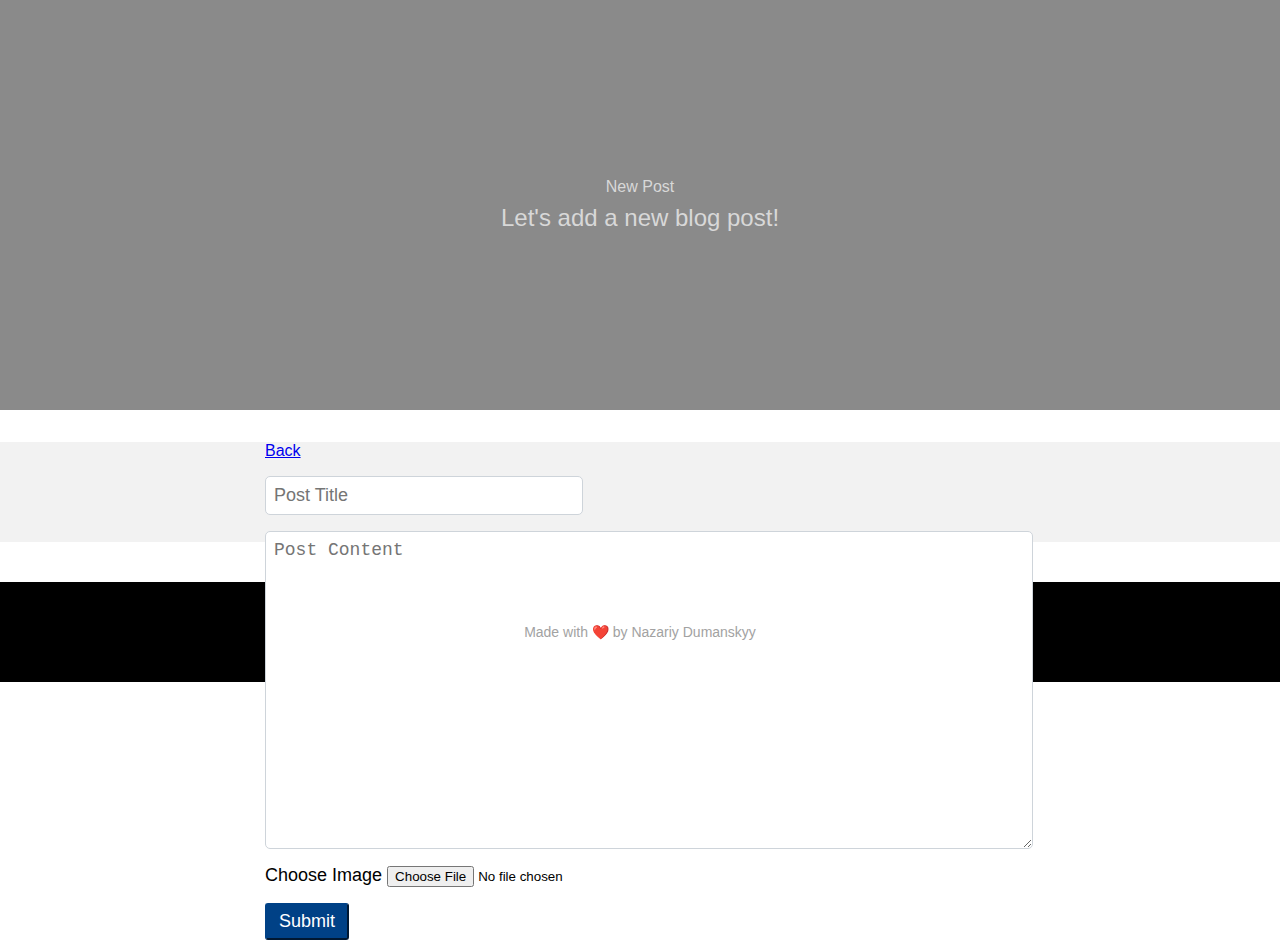
==== new-post.html @ 3d42516e "changed file structure" ====
<!DOCTYPE html>
<html>
    <head>
        <meta charset="utf-8">
        <meta http-equiv="X-UA-Compatible" content="IE=edge">
        <title>New Post</title>
        <meta name="description" content="">
        <meta name="viewport" content="width=device-width, initial-scale=1">
        <link rel="stylesheet" href="style/style.css">
        <link rel="stylesheet" href="style/new-post.css">
    </head>
    <body>
        <div class="container new-post-page">
            <header>
                <div class="header-container">
                    <div class="header-blog-text">
                        <div class="title">New Post</div>
                        <div class="subtext">
                            Let's add a new blog post!
                        </div>
                    </div>
                </div>
            </header>
            <div class="main">
                <div class="main-container">
                    <div class="navigation">
                        <a href="index.html">Back</a>
                    </div>
                    <div class="form-container">
                        <form>
                            <input id="form-post-title" type="text" name="post-title" placeholder="Post Title"/>
                            <textarea id="form-post-content" name="post-content" placeholder="Post Content"></textarea>
                            <div>
                                <label>Choose Image</label>
                                <input type="file" name="post-image" accept="image/*">
                            </div>
                            <button id="form-post-submit" type="button" onclick="submitNewPost()">Submit</button>
                        </form>
                    </div>
                </div>
            </div>
            <footer>
                <p>Made with ❤️ by Nazariy Dumanskyy</p>
            </footer>
        </div>
        <script src="js/new-post.js"></script>
    </body>
</html>
---- style/style.css ----
body {
    margin: 0;
    font-family: Arial, Helvetica, sans-serif;
}

.post-link {
    text-decoration: none;
}

header {
    /* background-color: #aeaeaec7; */
    min-height: 350px;
    padding: 30px;
    text-align: center;
    color: rgb(216, 216, 216);
    display: flex;
    flex-direction: column;
    justify-content: center;
    align-items: center;
    background-image: url(/lewis-irrigation-blog/assets/banner.jpeg);
    background-size: cover;
    background-position: center;
    position: relative;
    /* background-repeat: no-repeat; */
}

header > * {
    z-index: 10;
}

header::after {
    content: "";
    position: absolute;
    top: 0;
    bottom: 0;
    left: 0;
    right: 0;
    /* width: 100%; */
    /* min-height: 100%; */
    background-color: rgba(50, 50, 50, 0.571);
}

.profile-image {
    width: 100px;
    height: 100px;
    border-radius: 50%;
    margin: 0 auto;
    background-image: url(/assets/IMG_9281.jpeg);
    background-size: cover;
    background-position: center;
}

.profile-name {
    font-size: 3em;
    margin-top: 10px;
    font-weight: bold;
}

.subtext {
    font-size: 1.5em;
    /* font-weight: bold; */
    margin-top: 8px;
}

.main {
    height: 100px;
    /* padding: 30px; */
    background-color: #f2f2f2;
    margin-top: 32px;
    display: flex;
    justify-content: center;
    /* align-items: center; */
}

.main-container {
    max-width: 750px;
    min-width: 600px;
    width: 100%;
    padding-left: 16px;
    padding-right: 16px;
    /* display: flex; */
    /* flex-direction: column; */
    /* justify-content: center; */
    /* align-items: center; */
}

footer {
    min-height: 100px;
    background-color: #000000;
    /* color: #929eaa; */
    color: rgb(162, 162, 162);
    display: flex;
    justify-content: center;
    align-items: center;
    margin-top: 40px;
    font-size: 14px;
}
---- style/new-post.css ----
form > * {
    display: block;
    margin-top: 16px;
    font-size: 18px;
}

#form-post-title {
    width: 300px;
}

#form-post-title, #form-post-content {
    border: 1px solid #ced4da;
    padding: 8px;
    border-radius: 5px;
    color: #495057;
}

#form-post-content {
    width: 100%;
    min-width: 100%;
    max-width: 100%;
    min-height: 300px;
}

#form-post-submit {
    background-color: #004186;
    border-color: #004186;
    color: white;
    padding: .375rem .75rem;
    border-radius: 3px;
    cursor: pointer;
    transition: all 0.2s ease-in-out;
}

#form-post-submit:hover {
    background-color: #002349;
}
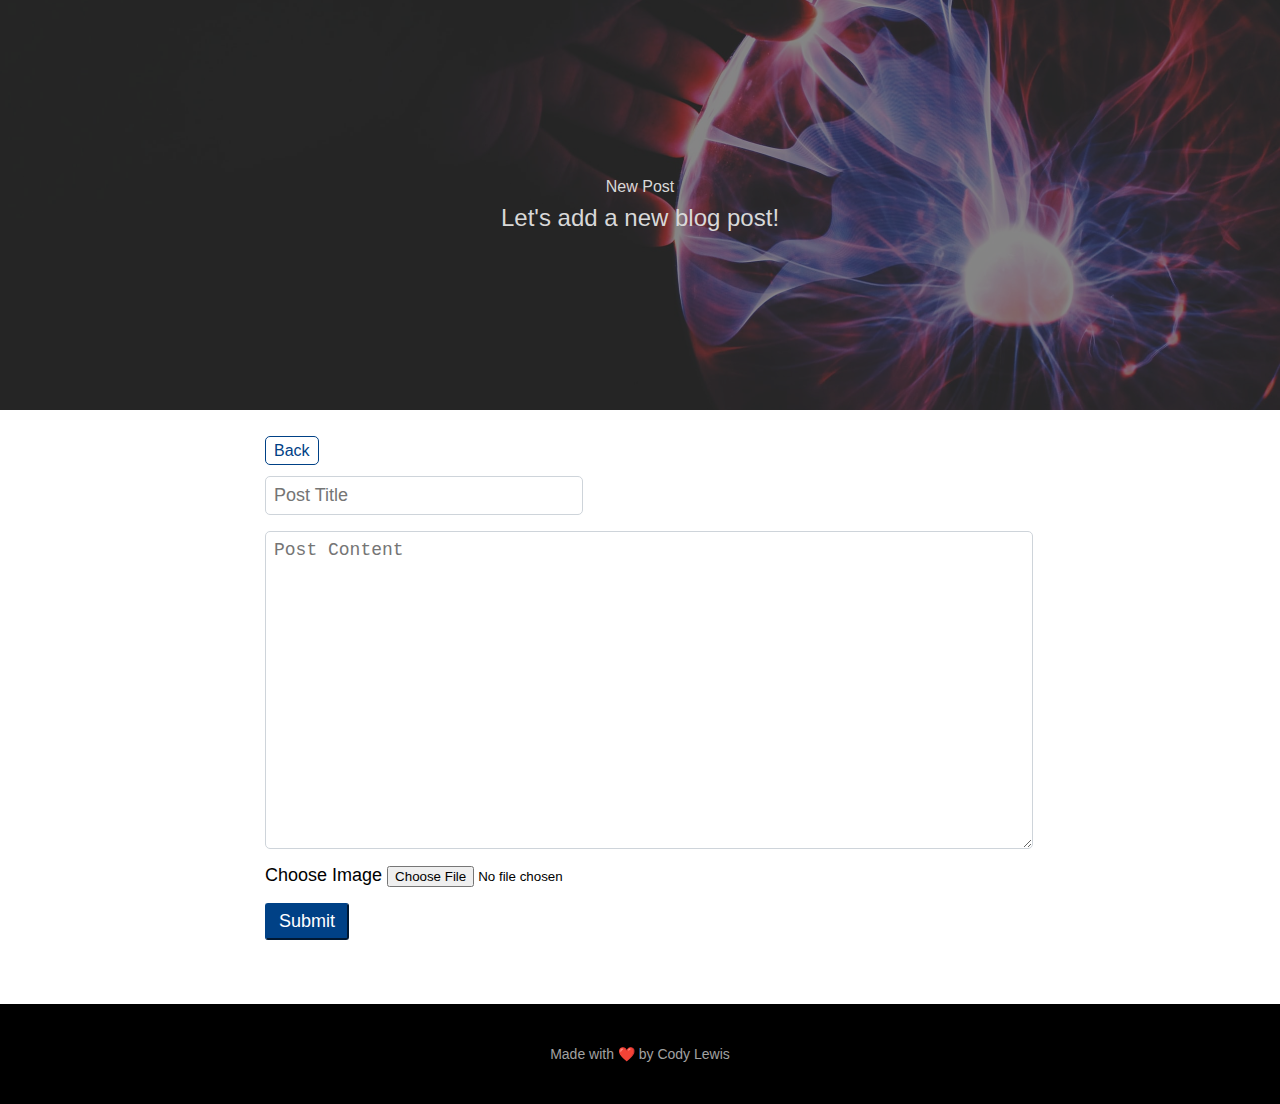
==== commit 7884e134: "updated index.js to dianamiccly update and insert the new post image, date, and information" ====
--- a/new-post.html
+++ b/new-post.html
@@ -3,7 +3,7 @@
     <head>
         <meta charset="utf-8">
         <meta http-equiv="X-UA-Compatible" content="IE=edge">
-        <title>New Post</title>
+        <title>New Post Page</title>
         <meta name="description" content="">
         <meta name="viewport" content="width=device-width, initial-scale=1">
         <link rel="stylesheet" href="style/style.css">
@@ -40,7 +40,7 @@
                 </div>
             </div>
             <footer>
-                <p>Made with ❤️ by Nazariy Dumanskyy</p>
+                <p>Made with ❤️ by Cody Lewis</p>
             </footer>
         </div>
         <script src="js/new-post.js"></script>
--- a/style/style.css
+++ b/style/style.css
@@ -5,6 +5,28 @@
 
 .post-link {
     text-decoration: none;
+}
+
+.nav-button.new-post-button {
+    background-color: #004486;
+    box-shadow: 0 2px 5px 0 rgba(0, 0, 0, .26);
+    border-radius: 50%;
+    height: 50px;
+    width:50px;
+    font-size: 24px;
+    color: white;
+    display: flex;
+    justify-content: center;
+    align-items: center;
+    position: fixed;
+    bottom: 30px;
+    right: 30px;
+    cursor: pointer;
+    transition: all 0.25s ease-in-out;
+}
+
+.nav-button.new-post-button:hover {
+    background-color: #002349;
 }
 
 header {
@@ -17,7 +39,7 @@
     flex-direction: column;
     justify-content: center;
     align-items: center;
-    background-image: url(/lewis-irrigation-blog/assets/banner.jpeg);
+    background-image: url(/assets/banner.jpeg);
     background-size: cover;
     background-position: center;
     position: relative;
@@ -63,9 +85,9 @@
 }
 
 .main {
-    height: 100px;
+    /* height: 100px; */
     /* padding: 30px; */
-    background-color: #f2f2f2;
+    /* background-color: #757575ce; */
     margin-top: 32px;
     display: flex;
     justify-content: center;
@@ -76,14 +98,107 @@
     max-width: 750px;
     min-width: 600px;
     width: 100%;
-    padding-left: 16px;
-    padding-right: 16px;
-    /* display: flex; */
-    /* flex-direction: column; */
+    /* padding-left: 16px; */
+    /* padding-right: 16px; */
+    /* background-color: green; */
+    display: flex;
+    /* align-items: center; */
+    /* height: 220px; */
+    flex-direction: column;
     /* justify-content: center; */
     /* align-items: center; */
-}
-
+    padding-bottom: 24px;
+}
+
+/* ============== post card =================== */
+.post {
+    display: flex;
+    border: 1px solid #ccc;
+    border-radius: 5px;
+    width: 100%;
+    min-height: 200px;
+    margin: 0 6px;
+    padding: 0;
+    background-color: #fff;
+    cursor: pointer;
+    margin-top: 24px;
+}
+
+.post:hover {
+    box-shadow: 0px 2rem 5rem 0 #ccc;
+    transform: translate3d(4px, -1px, -1px);
+    /* transform: translate3d(0px, -5px, 0px); */
+    transition: all 0.3s ease-in-out;
+}
+.post-image {
+    flex-basis: 40%;
+    /* width: 100%; */
+    /* height: 100px; */
+    /* background-image: url(/assets/post1.jpg); */
+    background-size: cover;
+    background-position: center;
+    /* display: flex; */
+    overflow: hidden;
+    
+}
+
+.post-content {
+    /* height: 100%; */
+    padding: 24px;
+    display: flex;
+    flex-direction: column;
+    justify-content: center;
+    /* margin: 10px 10px; */
+    flex-basis: 60%;
+}
+
+.post-date {
+    font-size: 12px;
+    color: #999;
+    font-weight: 600;
+    
+}
+
+.post-title {
+    font-size: 1.2em;
+    font-weight: bold;
+    margin-top: 16px;
+    color: #333;
+}
+
+.post-title h4 {
+    margin: 0;
+}
+
+.post-text {
+    /* font-size: 0.8em; */
+    margin-top: 4px;
+    color: rgb(99, 99, 99);
+    font-weight: 400;
+    line-height: 1.4;
+    max-height: 65px;
+    overflow: hidden;
+}
+
+/* =============== navigation for post.html ============== */
+
+.navigation > a {
+    color: #004186;
+    text-decoration: none;
+    border: 1px solid #004186;
+    border-radius: 5px;
+    padding: 5px 8px;  
+    background-color: white;
+}
+
+.navigation > a:hover {
+    box-shadow: 0px 2px 100px 2px rgb(141, 141, 141);
+    /* transform: translate3d(4px, -1px, -1px); */
+    /* transform: translate3d(0px, -5px, 0px); */
+    transition: all 0.3s ease-in-out;
+}
+
+/* ============== footer styles ================ */
 footer {
     min-height: 100px;
     background-color: #000000;
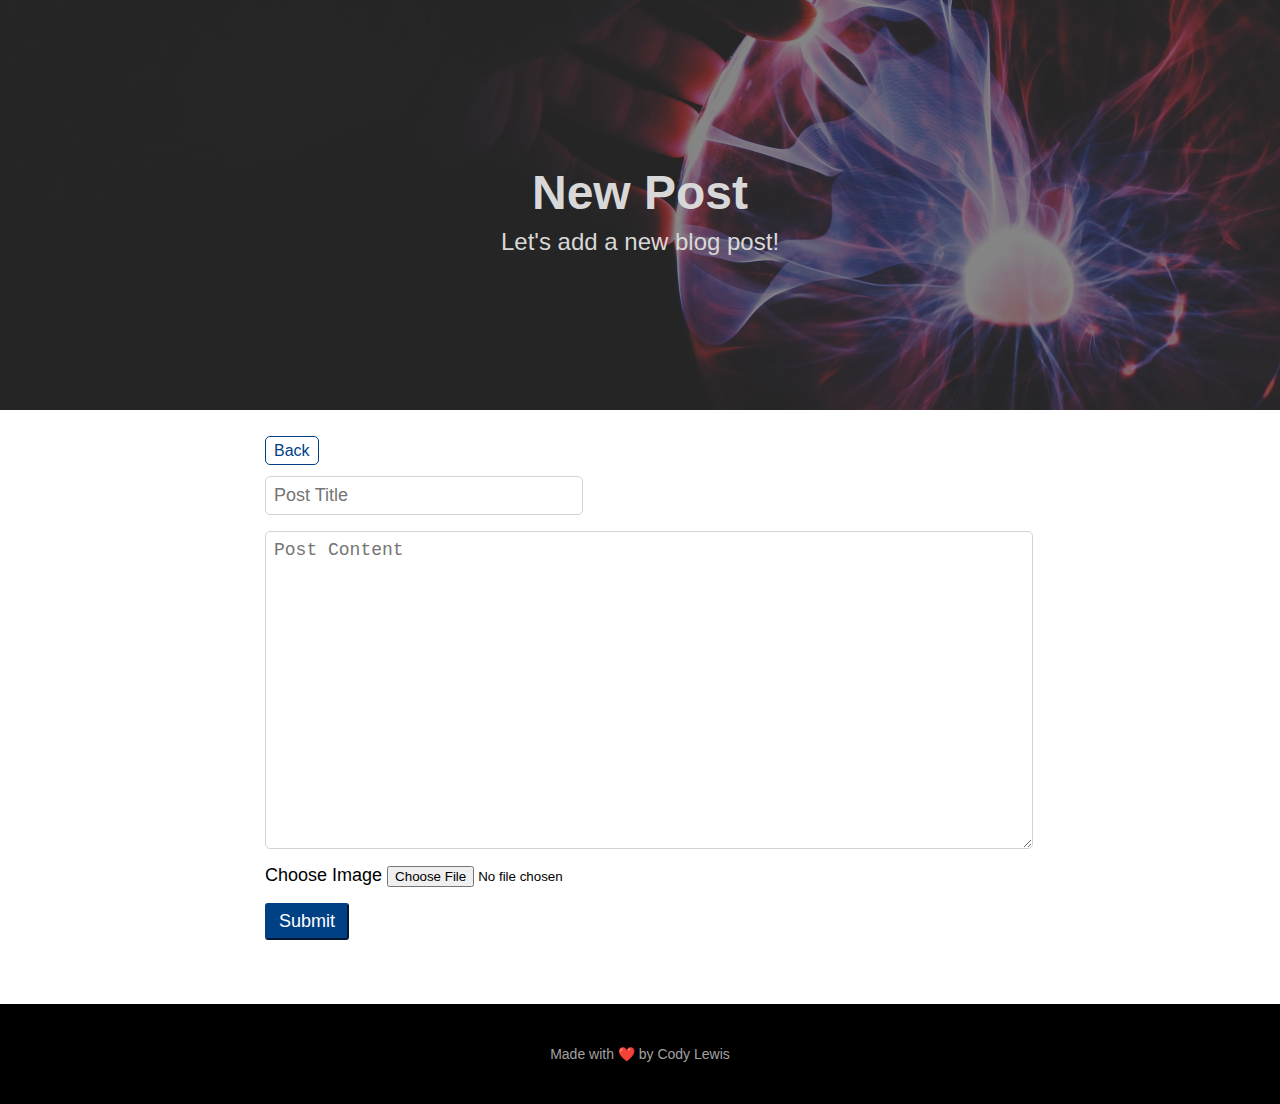
==== commit e7e8f463: "set up the submitNewPost function to be able to submit all the data to the api and render the new po" ====
--- a/new-post.html
+++ b/new-post.html
@@ -32,7 +32,7 @@
                             <textarea id="form-post-content" name="post-content" placeholder="Post Content"></textarea>
                             <div>
                                 <label>Choose Image</label>
-                                <input type="file" name="post-image" accept="image/*">
+                                <input type="file" name="post-image" id="form-post-image" accept="image/*">
                             </div>
                             <button id="form-post-submit" type="button" onclick="submitNewPost()">Submit</button>
                         </form>
--- a/style/style.css
+++ b/style/style.css
@@ -39,11 +39,15 @@
     flex-direction: column;
     justify-content: center;
     align-items: center;
-    background-image: url(/assets/banner.jpeg);
+    /* background-image: url(/assets/banner.jpeg); */
     background-size: cover;
     background-position: center;
     position: relative;
     /* background-repeat: no-repeat; */
+}
+
+.home-page > header, .new-post-page > header {
+    background-image: url(/assets/banner.jpeg);
 }
 
 header > * {
@@ -62,6 +66,8 @@
     background-color: rgba(50, 50, 50, 0.571);
 }
 
+
+
 .profile-image {
     width: 100px;
     height: 100px;
@@ -72,7 +78,7 @@
     background-position: center;
 }
 
-.profile-name {
+.profile-name, .title {
     font-size: 3em;
     margin-top: 10px;
     font-weight: bold;
@@ -209,4 +215,5 @@
     align-items: center;
     margin-top: 40px;
     font-size: 14px;
-}+}
+
